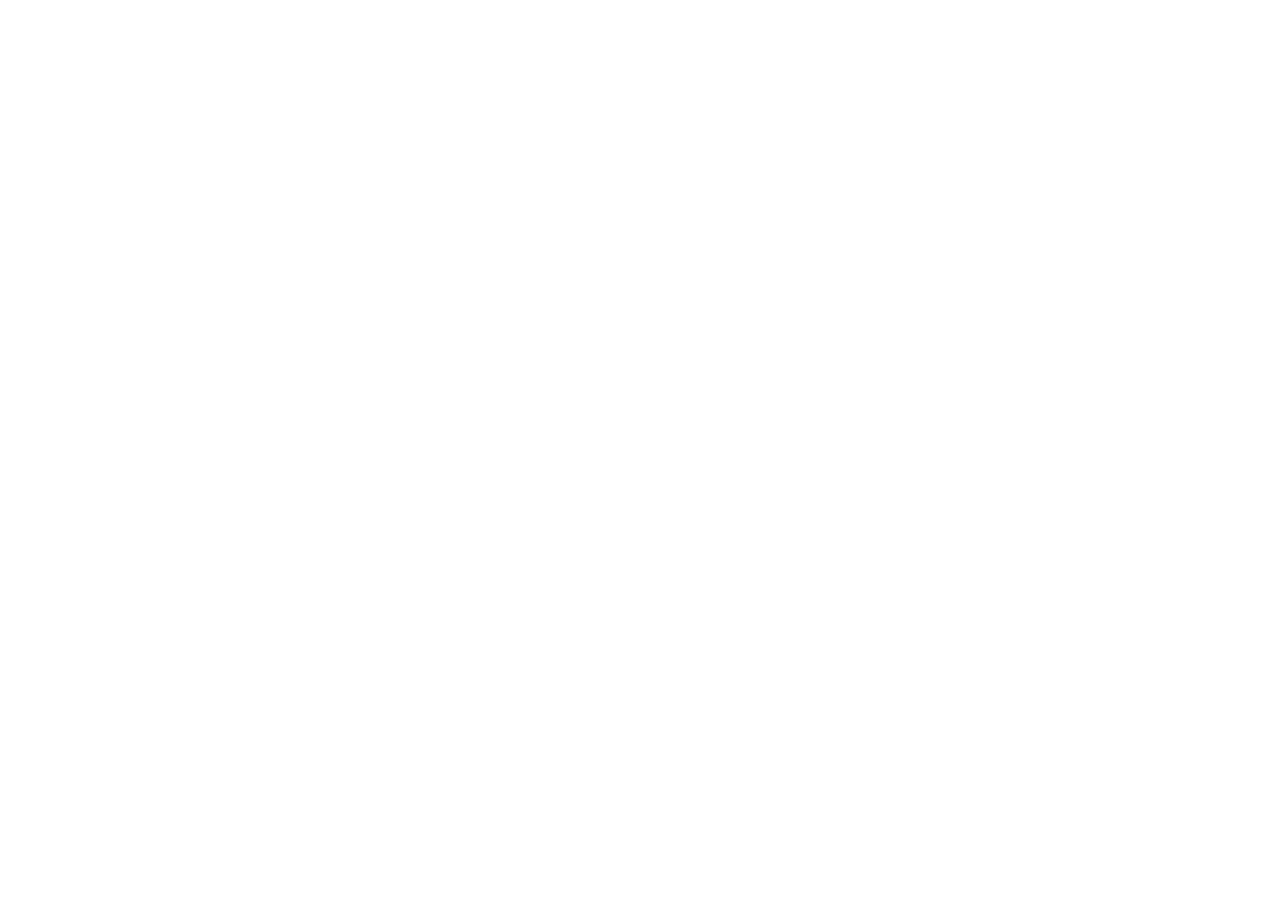
==== index.html @ de6f553f "feat(weapon-chart): add visualization for homicides by weapon" ====
<!DOCTYPE html>
<html lang="en">
    <head>
        <title>Homicide Analysis</title>
        <meta charset="UTF-8">
        <meta name="viewport" content="width=device-width, initial-scale=1.0">
        <meta http-equiv="X-UA-Compatible" content="ie=edge">
        <link rel="stylesheet" href="deps/css/dc.css">
    </head>
    <body>

        <div id="weapon-chart"></div>

        <script src="deps/d3.js"></script>
        <script src="deps/crossfilter.js"></script>
        <script src="deps/dc.js"></script>
        <script src="homicide.js"></script>
    </body>
</html>
---- deps/css/dc.css ----
.dc-chart path.dc-symbol, .dc-legend g.dc-legend-item.fadeout {
  fill-opacity: 0.5;
  stroke-opacity: 0.5; }

div.dc-chart {
  float: left; }

.dc-chart rect.bar {
  stroke: none;
  cursor: pointer; }
  .dc-chart rect.bar:hover {
    fill-opacity: .5; }

.dc-chart rect.deselected {
  stroke: none;
  fill: #ccc; }

.dc-chart .pie-slice {
  fill: #fff;
  font-size: 12px;
  cursor: pointer; }
  .dc-chart .pie-slice.external {
    fill: #000; }
  .dc-chart .pie-slice :hover, .dc-chart .pie-slice.highlight {
    fill-opacity: .8; }

.dc-chart .pie-path {
  fill: none;
  stroke-width: 2px;
  stroke: #000;
  opacity: 0.4; }

.dc-chart .selected path, .dc-chart .selected circle {
  stroke-width: 3;
  stroke: #ccc;
  fill-opacity: 1; }

.dc-chart .deselected path, .dc-chart .deselected circle {
  stroke: none;
  fill-opacity: .5;
  fill: #ccc; }

.dc-chart .axis path, .dc-chart .axis line {
  fill: none;
  stroke: #000;
  shape-rendering: crispEdges; }

.dc-chart .axis text {
  font: 10px sans-serif; }

.dc-chart .grid-line, .dc-chart .axis .grid-line, .dc-chart .grid-line line, .dc-chart .axis .grid-line line {
  fill: none;
  stroke: #ccc;
  opacity: .5;
  shape-rendering: crispEdges; }

.dc-chart .brush rect.background {
  z-index: -999; }

.dc-chart .brush rect.extent {
  fill: #4682b4;
  fill-opacity: .125; }

.dc-chart .brush .resize path {
  fill: #eee;
  stroke: #666; }

.dc-chart path.line {
  fill: none;
  stroke-width: 1.5px; }

.dc-chart path.area {
  fill-opacity: .3;
  stroke: none; }

.dc-chart path.highlight {
  stroke-width: 3;
  fill-opacity: 1;
  stroke-opacity: 1; }

.dc-chart g.state {
  cursor: pointer; }
  .dc-chart g.state :hover {
    fill-opacity: .8; }
  .dc-chart g.state path {
    stroke: #fff; }

.dc-chart g.deselected path {
  fill: #808080; }

.dc-chart g.deselected text {
  display: none; }

.dc-chart g.row rect {
  fill-opacity: 0.8;
  cursor: pointer; }
  .dc-chart g.row rect:hover {
    fill-opacity: 0.6; }

.dc-chart g.row text {
  fill: #fff;
  font-size: 12px;
  cursor: pointer; }

.dc-chart g.dc-tooltip path {
  fill: none;
  stroke: #808080;
  stroke-opacity: .8; }

.dc-chart g.county path {
  stroke: #fff;
  fill: none; }

.dc-chart g.debug rect {
  fill: #00f;
  fill-opacity: .2; }

.dc-chart g.axis text {
  -webkit-touch-callout: none;
  -webkit-user-select: none;
  -khtml-user-select: none;
  -moz-user-select: none;
  -ms-user-select: none;
  user-select: none;
  pointer-events: none; }

.dc-chart .node {
  font-size: 0.7em;
  cursor: pointer; }
  .dc-chart .node :hover {
    fill-opacity: .8; }

.dc-chart .bubble {
  stroke: none;
  fill-opacity: 0.6; }

.dc-chart .highlight {
  fill-opacity: 1;
  stroke-opacity: 1; }

.dc-chart .fadeout {
  fill-opacity: 0.2;
  stroke-opacity: 0.2; }

.dc-chart .box text {
  font: 10px sans-serif;
  -webkit-touch-callout: none;
  -webkit-user-select: none;
  -khtml-user-select: none;
  -moz-user-select: none;
  -ms-user-select: none;
  user-select: none;
  pointer-events: none; }

.dc-chart .box line, .dc-chart .box circle {
  fill: #fff; }

.dc-chart .box rect, .dc-chart .box line, .dc-chart .box circle {
  stroke: #000;
  stroke-width: 1.5px; }

.dc-chart .box .center {
  stroke-dasharray: 3, 3; }

.dc-chart .box .outlier {
  fill: none;
  stroke: #ccc; }

.dc-chart .box.deselected {
  opacity: 0.5; }
  .dc-chart .box.deselected .box {
    fill: #ccc; }

.dc-chart .symbol {
  stroke: none; }

.dc-chart .heatmap .box-group.deselected rect {
  stroke: none;
  fill-opacity: 0.5;
  fill: #ccc; }

.dc-chart .heatmap g.axis text {
  pointer-events: all;
  cursor: pointer; }

.dc-chart .empty-chart .pie-slice {
  cursor: default; }
  .dc-chart .empty-chart .pie-slice path {
    fill: #fee;
    cursor: default; }

.dc-chart circle.dot {
  stroke: none; }

.dc-data-count {
  float: right;
  margin-top: 15px;
  margin-right: 15px; }
  .dc-data-count .filter-count, .dc-data-count .total-count {
    color: #3182bd;
    font-weight: bold; }

.dc-legend {
  font-size: 11px; }
  .dc-legend .dc-legend-item {
    cursor: pointer; }

.dc-hard .number-display {
  float: none; }
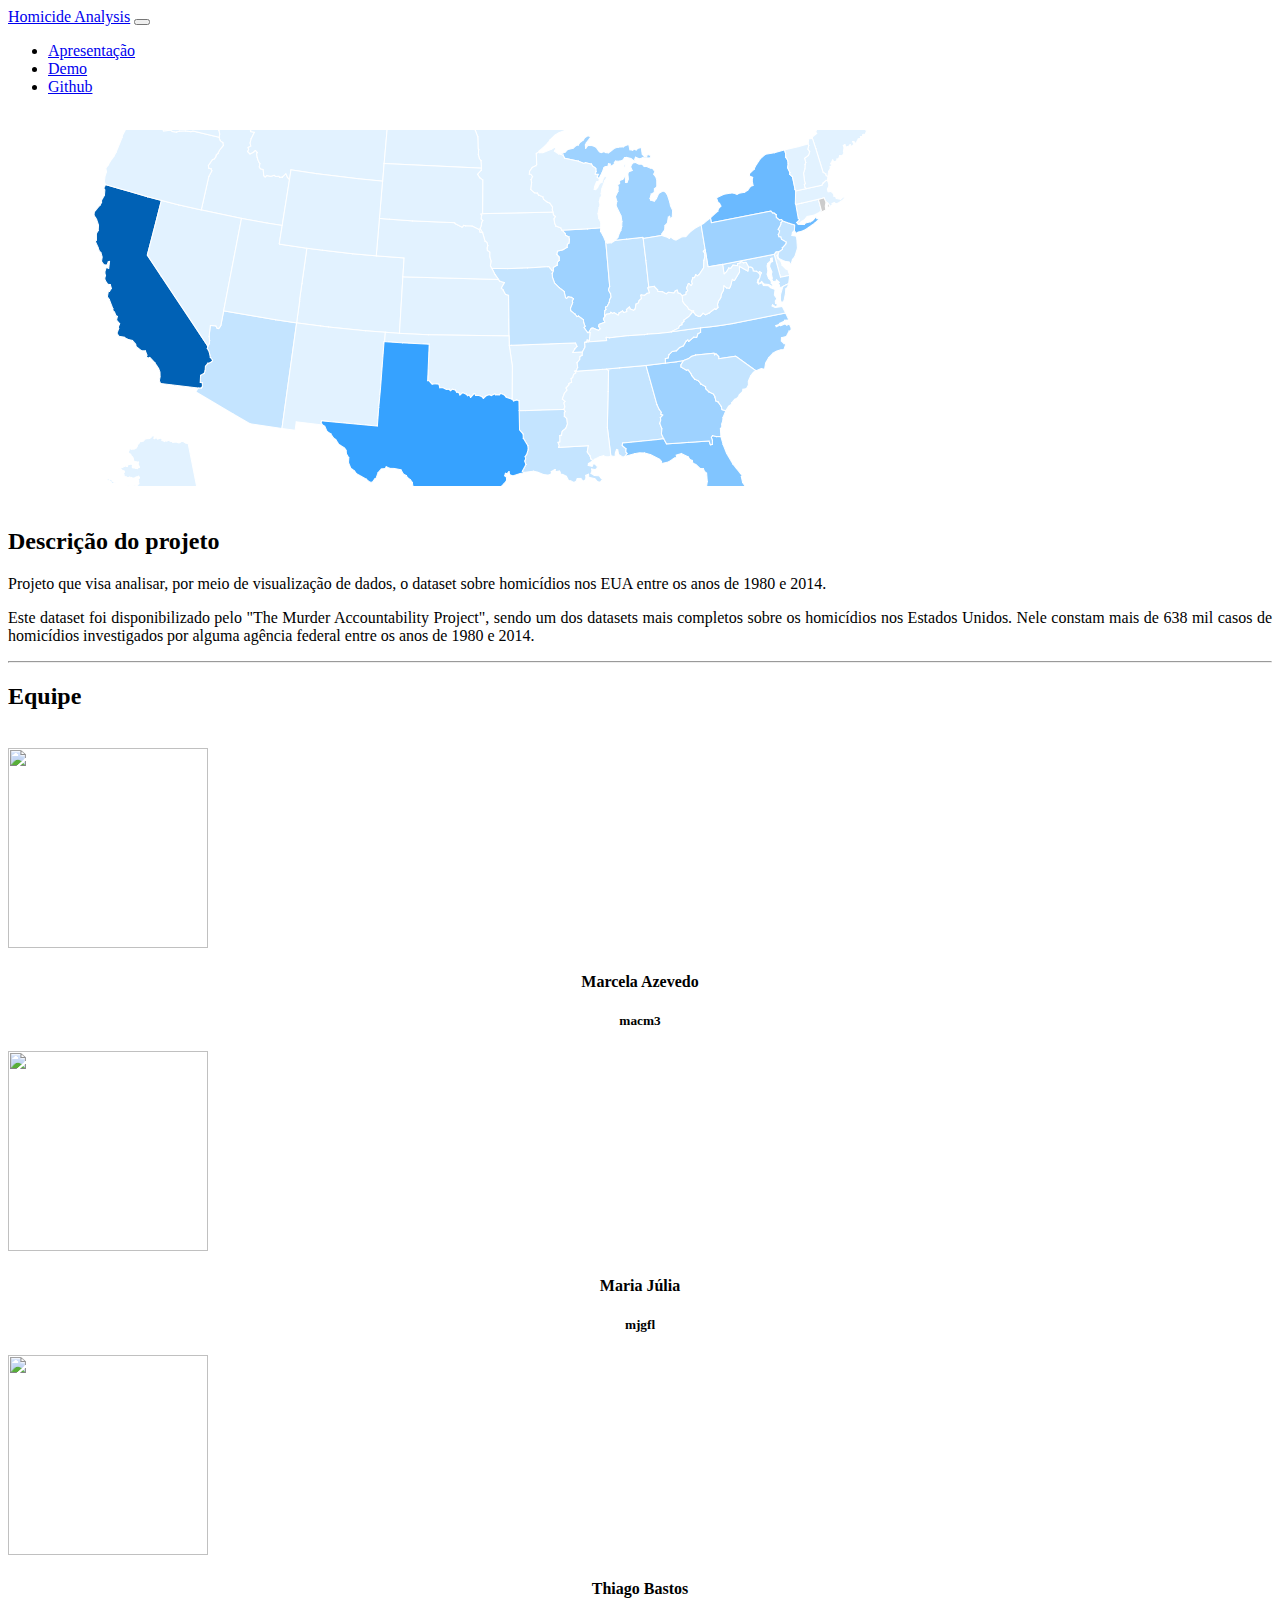
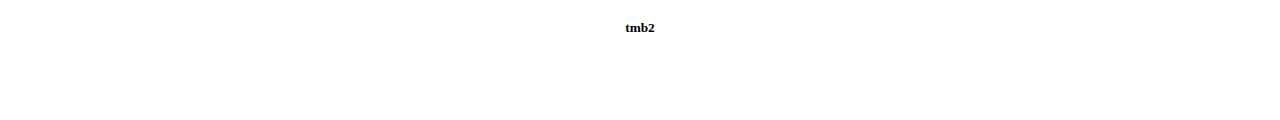
==== commit 0601fa40: "Merge branch 'master' of https://github.com/TMotaBastos/homicide-analysis-visualizacao-2017-2" ====
--- a/index.html
+++ b/index.html
@@ -1,19 +1,134 @@
-<!DOCTYPE html>
+<!-- <!DOCTYPE html>
 <html lang="en">
     <head>
         <title>Homicide Analysis</title>
-        <meta charset="UTF-8">
-        <meta name="viewport" content="width=device-width, initial-scale=1.0">
-        <meta http-equiv="X-UA-Compatible" content="ie=edge">
-        <link rel="stylesheet" href="deps/css/dc.css">
+
+        <link rel="stylesheet" href="https://maxcdn.bootstrapcdn.com/bootstrap/4.0.0-beta.2/css/bootstrap.min.css" integrity="sha384-PsH8R72JQ3SOdhVi3uxftmaW6Vc51MKb0q5P2rRUpPvrszuE4W1povHYgTpBfshb" crossorigin="anonymous">
+        <script src="https://maxcdn.bootstrapcdn.com/bootstrap/4.0.0-beta.2/js/bootstrap.min.js" integrity="sha384-alpBpkh1PFOepccYVYDB4do5UnbKysX5WZXm3XxPqe5iKTfUKjNkCk9SaVuEZflJ" crossorigin="anonymous"></script>
     </head>
     <body>
-
-        <div id="weapon-chart"></div>
-
-        <script src="deps/d3.js"></script>
-        <script src="deps/crossfilter.js"></script>
-        <script src="deps/dc.js"></script>
-        <script src="homicide.js"></script>
+        <h1>Test</h1>
     </body>
 </html>
+-->
+
+<!DOCTYPE html>
+<html lang="en">
+
+<head>
+
+    <meta charset="utf-8">
+    <meta http-equiv="X-UA-Compatible" content="IE=edge">
+    <meta name="viewport" content="width=device-width, initial-scale=1">
+    <meta name="description" content="">
+    <meta name="author" content="">
+
+    <title>Homicide Analysis</title>
+	<link href="image/icone" rel="shortcut icon">
+
+    <link rel="stylesheet" href="https://maxcdn.bootstrapcdn.com/bootstrap/4.0.0-beta.2/css/bootstrap.min.css" integrity="sha384-PsH8R72JQ3SOdhVi3uxftmaW6Vc51MKb0q5P2rRUpPvrszuE4W1povHYgTpBfshb" crossorigin="anonymous">
+    <script src="https://code.jquery.com/jquery-3.2.1.slim.min.js" integrity="sha384-KJ3o2DKtIkvYIK3UENzmM7KCkRr/rE9/Qpg6aAZGJwFDMVNA/GpGFF93hXpG5KkN" crossorigin="anonymous"></script>
+    <script src="https://cdnjs.cloudflare.com/ajax/libs/popper.js/1.12.3/umd/popper.min.js" integrity="sha384-vFJXuSJphROIrBnz7yo7oB41mKfc8JzQZiCq4NCceLEaO4IHwicKwpJf9c9IpFgh" crossorigin="anonymous"></script>
+    <script src="https://maxcdn.bootstrapcdn.com/bootstrap/4.0.0-beta.2/js/bootstrap.min.js" integrity="sha384-alpBpkh1PFOepccYVYDB4do5UnbKysX5WZXm3XxPqe5iKTfUKjNkCk9SaVuEZflJ" crossorigin="anonymous"></script>
+
+    <!-- HTML5 Shim and Respond.js IE8 support of HTML5 elements and media queries -->
+    <!-- WARNING: Respond.js doesn't work if you view the page via file:// -->
+    <!--[if lt IE 9]>
+        <script src="https://oss.maxcdn.com/libs/html5shiv/3.7.0/html5shiv.js"></script>
+        <script src="https://oss.maxcdn.com/libs/respond.js/1.4.2/respond.min.js"></script>
+    <![endif]-->
+
+</head>
+
+<body>
+
+    <!-- Navigation -->
+    <!-- <div class="container"> -->
+      <!-- <nav class="navbar navbar-expand-lg navbar-light bg-light"> -->
+      <nav class="navbar navbar-expand-lg navbar-light bg-light">
+        <div class="container">
+        <a class="navbar-brand" href="#">Homicide Analysis</a>
+        <button class="navbar-toggler" type="button" data-toggle="collapse" data-target="#navbarSupportedContent" aria-controls="navbarSupportedContent" aria-expanded="false" aria-label="Toggle navigation">
+          <span class="navbar-toggler-icon"></span>
+        </button>
+      
+        <div class="collapse navbar-collapse" id="navbarSupportedContent">
+          <ul class="navbar-nav mr-auto">
+            <li class="nav-item">
+              <a class="nav-link" href="#">Apresentação</a>
+            </li>
+            <li class="nav-item">
+              <a class="nav-link" href="index_project.html">Demo</a>
+            </li>
+            <li class="nav-item">
+                <a class="nav-link" href="https://github.com/TMotaBastos/homicide-analysis-visualizacao-2017-2">Github</a>
+            </li>
+          </ul>
+        </div>
+        </div>
+      </nav>
+    <!-- </div> -->
+
+    <br>
+    <div class="container">
+        <div class="row">
+            <div class="col-md-10 offset-md-1">
+                <img src="images/front-image2.png" class="img-fluid" alt="Responsive image">
+            </div>
+        </div>
+    </div>
+    <br>
+    <!-- Page Content -->
+    <div class="container">
+
+        <!-- <hr> -->
+
+        <div class="row">
+            <!-- <div class="col-sm-8"> -->
+            <div class="col-md-10 offset-md-1">
+                <h2>Descrição do projeto</h2>
+                <p style="text-align: justify;">Projeto que visa analisar, por meio de visualização de dados, o dataset sobre homicídios nos EUA entre os anos de 1980 e 2014.</p>
+                <p style="text-align: justify;">Este dataset foi disponibilizado pelo "The Murder Accountability Project", sendo um dos datasets mais completos sobre os homicídios nos Estados Unidos. Nele constam mais de 638 mil casos de homicídios investigados por alguma agência federal entre os anos de 1980 e 2014.</p>
+            </div>
+        </div>
+        <!-- /.row -->
+		<!-- <hr> -->
+		
+		<div id="equipe">
+            <div class="row">
+                <!-- <div class="col-sm-8"> -->
+                <div class="col-md-10 offset-md-1">
+                    <hr>
+                    <h2>Equipe</h2>
+                    <br>
+                    <div class="row">
+                        <div class="col-sm-4">
+                            <img class="img-circle img-responsive img-center" src="image/pglj2.png" style="width:200px;height:200px" alt="">
+                            <h4 style="text-align: center;">Marcela Azevedo</h4>
+                            <h5 style="text-align: center;" class="text-warning">macm3</h5>
+                        </div>
+                        <div class="col-sm-4">
+                            <img class="img-circle img-responsive img-center" src="image/rcac.png" style="width:200px;height:200px" alt="">
+                            <h4 style="text-align: center;">Maria Júlia</h4>
+                            <h5 style="text-align: center;" class="text-warning">mjgfl</h5>
+                        </div>
+                        <div class="col-sm-4">
+                            <img class="img-circle img-responsive img-center" src="image/tmb2.png" style="width:200px;height:200px" alt="">
+                            <h4 style="text-align: center;">Thiago Bastos</h4>
+                            <h5 style="text-align: center;" class="text-warning">tmb2</h5>
+                        </div>
+                    </div>
+        <!-- /.row -->
+                </div>
+            </div>
+        </div>
+		<br><br><br>
+
+		
+    </div>
+	
+    <!-- /.container -->
+
+</body>
+
+</html>
